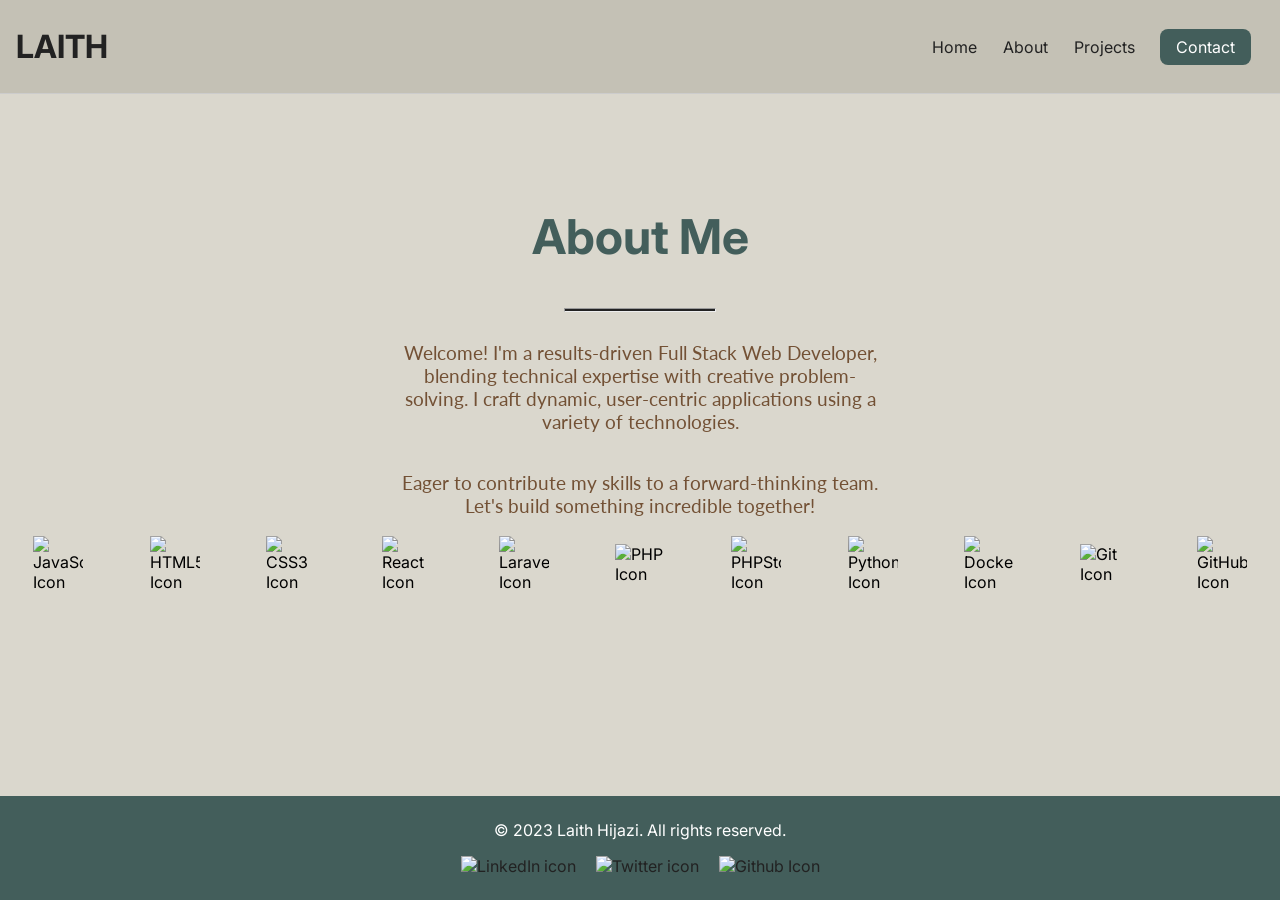
==== about.html @ d871ffbd "Portfolio" ====
<!DOCTYPE html>
<html lang="en">

<head>
    <meta charset="UTF-8">
    <meta name="viewport" content="width=device-width, initial-scale=1.0">
    <link rel="stylesheet" href='./styles/normalize.css'>
    <link rel="stylesheet" href="./styles/about.css">
    <link rel="stylesheet"
        href="https://fonts.googleapis.com/css2?family=Inter:wght@300;400&family=Lato:wght@300;400&display=swap">
    <title>About me!</title>

</head>

<body>

    <header class="site-header">
        <div class="site-identity">
            <h1><a href="#">LAITH</a></h1>
        </div>
        <div class="menu-icon" onclick="toggleNav()">
            <div class="bar"></div>
            <div class="bar"></div>
            <div class="bar"></div>
        </div>
        <nav class="site-navigation">
            <ul class="nav">
                <li><a href="index.html">Home</a></li>
                <li><a href="about.html">About</a></li>
                <li><a href="projects.html">Projects</a></li>
                <li><a href="contact.html" class="contact-btn-nav">Contact</a></li>

            </ul>
        </nav>
    </header>


    <div class="centered-div-about">
        <h1 id="about-me-title"> About Me</h1>
        <hr class="separator">
        <p class="about-me-text">

            Welcome! I'm a results-driven Full Stack Web Developer, blending technical expertise with creative
            problem-solving. I craft dynamic,
            user-centric applications using a variety of technologies.

        </p>
        <p class="about-me-text">


            Eager to contribute my skills to a forward-thinking team. Let's build something incredible together!
        </p>



    </div>

    <div class="icons">

        <img src="https://cdn.jsdelivr.net/gh/devicons/devicon/icons/javascript/javascript-original.svg"
            alt="JavaScript Icon" />

        <img src="https://cdn.jsdelivr.net/gh/devicons/devicon/icons/html5/html5-original.svg" alt="HTML5 Icon" />

        <img src="https://cdn.jsdelivr.net/gh/devicons/devicon/icons/css3/css3-original.svg" alt="CSS3 Icon" />

        <img src="https://cdn.jsdelivr.net/gh/devicons/devicon/icons/react/react-original.svg" alt="React Icon" />

        <img src="https://cdn.jsdelivr.net/gh/devicons/devicon/icons/laravel/laravel-plain.svg" alt="Laravel Icon" />

        <img src="https://cdn.jsdelivr.net/gh/devicons/devicon/icons/php/php-original.svg" alt="PHP Icon" />

        <img src="https://cdn.jsdelivr.net/gh/devicons/devicon/icons/phpstorm/phpstorm-original.svg"
            alt="PHPStorm Icon" />

        <img src="https://cdn.jsdelivr.net/gh/devicons/devicon/icons/python/python-original.svg" alt="Python Icon" />

        <img src="https://cdn.jsdelivr.net/gh/devicons/devicon/icons/docker/docker-original.svg" alt="Docker Icon" />

        <img src="https://cdn.jsdelivr.net/gh/devicons/devicon/icons/git/git-original.svg" alt="Git Icon" />

        <img src="https://cdn.jsdelivr.net/gh/devicons/devicon/icons/github/github-original.svg" alt="GitHub Icon" />





    </div>
    <!-- Footer Section -->
    <footer class="site-footer">
        <div class="footer-content">
            <p>&copy; 2023 Laith Hijazi. All rights reserved.</p>
            <ul class="social-icons">
                <li><a href="https://www.linkedin.com/in/laith-hijazi-50b4b7201/" target="_blank"><img
                            src="https://cdn.jsdelivr.net/gh/devicons/devicon/icons/linkedin/linkedin-original.svg"
                            alt="LinkedIn icon"></a></li>
                <li><a href="https://twitter.com/home" target="_blank"><img
                            src="https://cdn.jsdelivr.net/gh/devicons/devicon/icons/twitter/twitter-original.svg"
                            alt="Twitter icon"></a></li>
                <li><a href="https://github.com/LaithHijazi" target="_blank"><img
                            src="https://cdn.jsdelivr.net/gh/devicons/devicon/icons/github/github-original.svg"
                            alt="Github Icon"></a></li>
            </ul>
        </div>
    </footer>

    <script>
        function toggleNav() {
            var nav = document.querySelector('.site-navigation ul');
            nav.classList.toggle('show');
        }
    </script>

</body>

</html>
---- styles/about.css ----
:root {
  --header-color: #435e5b;
  --text-color: #735135;
  --background-color: #ffffff;
  --btn-green: var(--header-color);
  --btn-beige: #dad7cd;
  --primary-font: "Inter", sans-serif;
  --secondary-font: "Lato", sans-serif;
  --title-font-size: 3.5rem;
  --body-font-size: 1.5rem;
}

/* Header styling  */

body {
  font-family: var(--primary-font);
  margin: 0;
  background-color: #dad7cd;
}

a {
  text-decoration: none;
  color: #222222;
}
.site-header {
  border-bottom: 1px solid #ccc;
  padding: 0.5em 1em;
  display: flex;
  justify-content: space-between;
  align-items: center;
  background-color: #c4c1b5;
}

.site-identity h1 {
  font-size: 2em;
  margin: 0.6em 0;
  display: inline-block;
}

.site-navigation ul {
  list-style: none;
  display: flex;
  margin: 0;
  padding: 0;
}

.site-navigation li {
  margin: 0.8em;
}

.site-navigation li:hover {
  transform: scale(1.2);
  transition: all 1s ease 0s;
}

.menu-icon {
  display: none;
  cursor: pointer;
}

.bar {
  width: 25px;
  height: 3px;
  background-color: #222;
  margin: 5px 0;
  transition: 0.4s;
}

.contact-btn-nav {
  color: white;
  background-color: var(--btn-green);
  padding: 0.5em 1em;
  border-radius: 0.5em;
  border: none;
}

.centered-div-about {
  max-width: 600px;
  margin: auto;
  margin-top: 5em;
  display: grid;
  place-items: center;
}

#about-me-title {
  text-align: center;
  font-size: 3rem;
  color: var(--header-color);
}

.separator {
  width: 150px; /* Adjusted width for mobile */
  height: 2px;
  background-color: #222222;
  margin: 10px auto;
}

.about-me-text {
  width: 80%; /* Adjusted width for mobile */
  text-align: center;
  font-size: 1.2rem; /* Adjusted font size for mobile */
  color: var(--text-color);
  font-family: var(--secondary-font);
}

#laith-title,
#home-text,
.about-me-text,
.icons img {
  opacity: 0;
  transform: translateY(20px);
  animation: slideIn 1s ease-in-out forwards;
}

@keyframes slideIn {
  to {
    opacity: 1;
    transform: translateY(0);
  }
}

.icons {
  display: flex;
  justify-content: space-around;
  align-items: center;
}

.icons img {
  margin-top: 50px;
  width: 50px;
  margin: 0 10px;
}

/* Footer stylings */

html {
  position: relative;
  min-height: 100%;
}

body {
  margin: 0;
  padding-bottom: 15px;
}

.site-footer {
  position: absolute;
  bottom: 0;
  width: 100%;
  background-color: #435e5b;
  color: #ffffff;
  padding: 0.5em 0;
  text-align: center;
}

.footer-content {
  max-width: 600px;
  margin: auto;
}

.social-icons {
  list-style: none;
  padding: 0;
  display: flex;
  justify-content: center;
  margin-top: 10px;
}

.social-icons li {
  margin: 0 10px;
}

.social-icons img {
  width: 30px;
  height: 30px;
}
@media screen and (max-width: 768px) {
  .site-navigation ul {
    display: none;
    flex-direction: column;
    position: absolute;
    top: 60px;
    left: 0;
    width: 100%;
    background-color: #c4c1b5;
    box-shadow: 0px 8px 16px rgba(0, 0, 0, 0.1);
  }

  .site-navigation ul.show {
    display: flex;
  }

  .site-navigation li {
    text-align: center;
    margin: 0;
    padding: 1em;
    border-bottom: 1px solid #ccc;
  }

  .menu-icon {
    display: block;
    position: absolute;
    top: 10px;
    right: 10px;
  }

  .bar {
    width: 25px;
    height: 3px;
    background-color: #fff;
    margin: 5px 0;
    transition: 0.4s;
  }

  .site-header {
    padding: 0.5em;
    position: relative;
  }

  .icons {
    flex-wrap: wrap;
  }

  .icons img {
    margin-top: 20px;
    margin: 10px;
  }

  #about-me-title {
    font-size: 2rem;
  }

  .about-me-text {
    width: 100%;
    font-size: 1rem;
  }
}
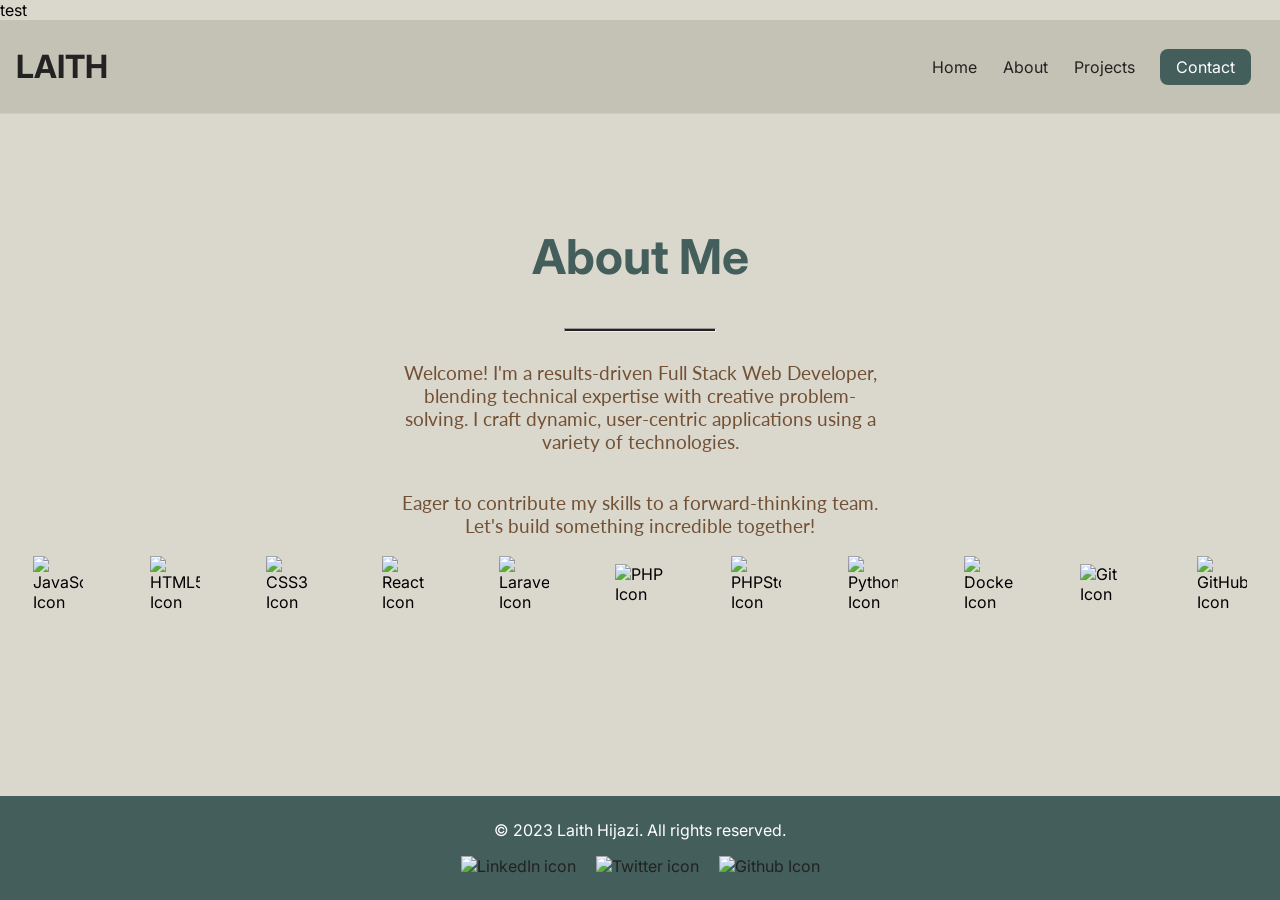
==== commit e54f1b84: "test" ====
--- a/about.html
+++ b/about.html
@@ -13,6 +13,7 @@
 </head>
 
 <body>
+    test
 
     <header class="site-header">
         <div class="site-identity">
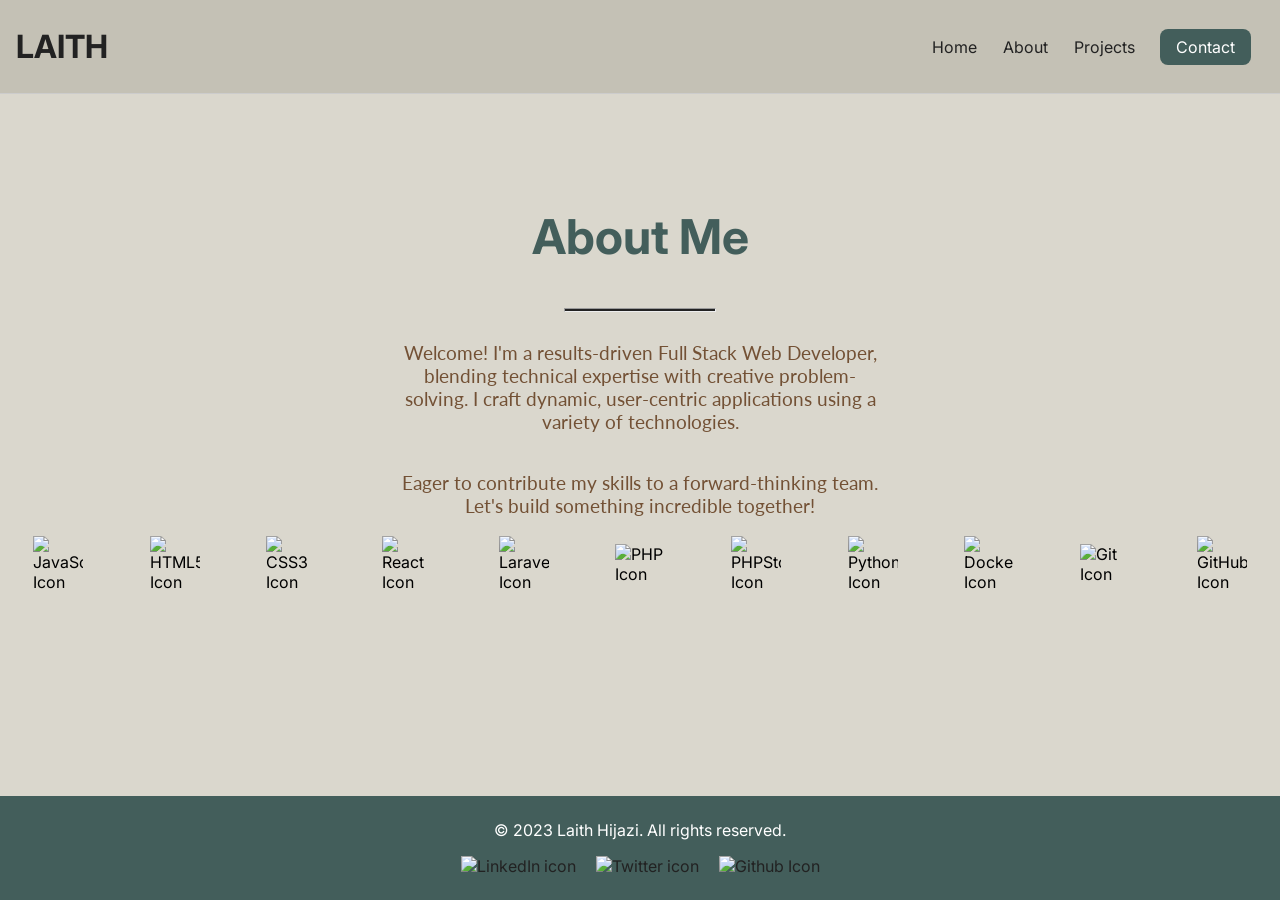
==== commit 4c88ac8b: "remove test" ====
--- a/about.html
+++ b/about.html
@@ -13,7 +13,7 @@
 </head>
 
 <body>
-    test
+
 
     <header class="site-header">
         <div class="site-identity">
